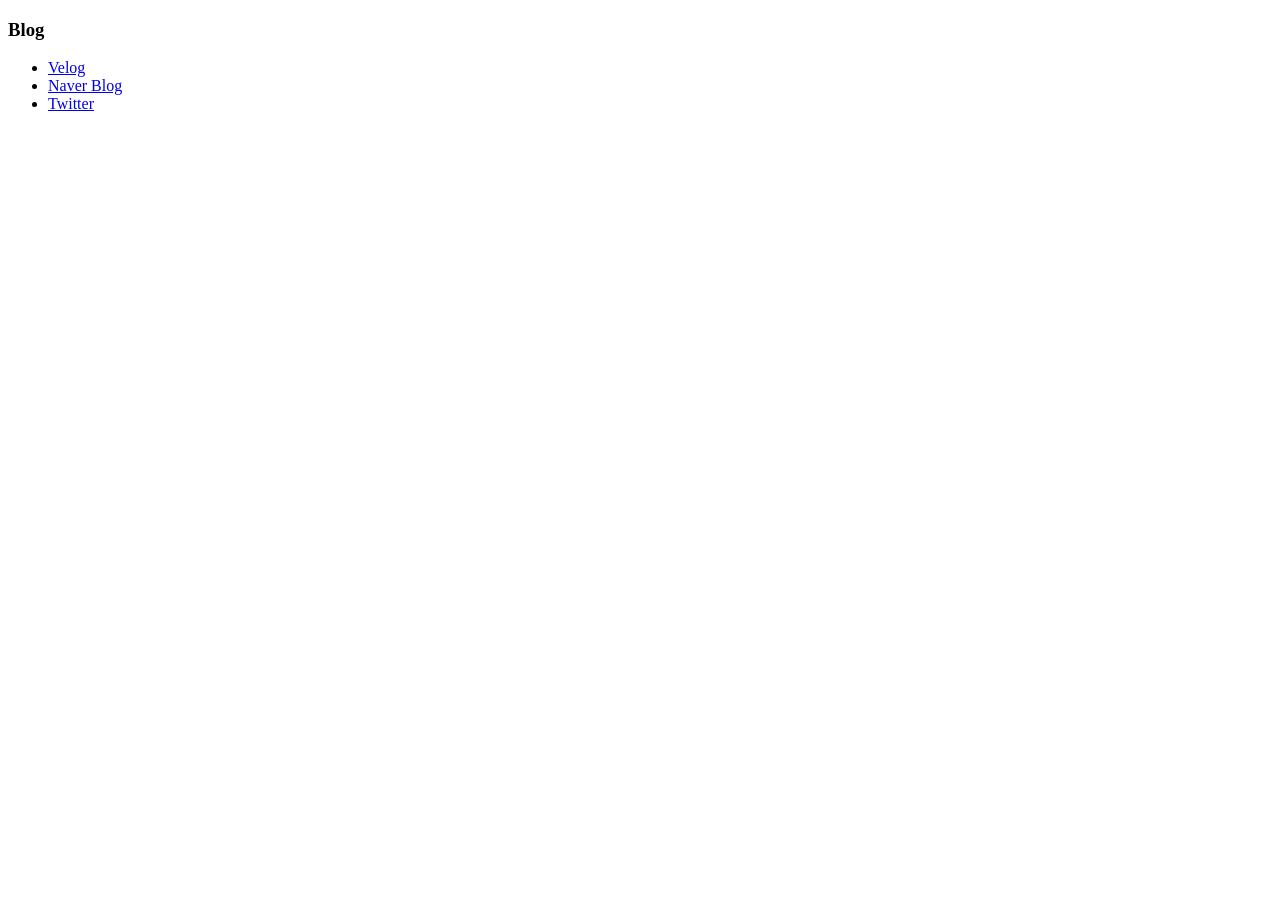
==== blogs.html @ 17e144d3 "Add initial CV website files" ====
<!DOCTYPE html>
<html lang="en" dir="ltr">
  <head>
    <meta charset="utf-8">
    <title>My Blogs</title>
  </head>
  <body>
    <h3>Blog</h3>
    <ul>
      <li><a href="https://velog.io/@awesomee">Velog</a></li>
      <li><a href="https://blog.naver.com/qsxwdcefv753">Naver Blog</a></li>
      <li><a href="https://twitter.com/jjolev_escape">Twitter</a></li>
    </ul>
  </body>
</html>
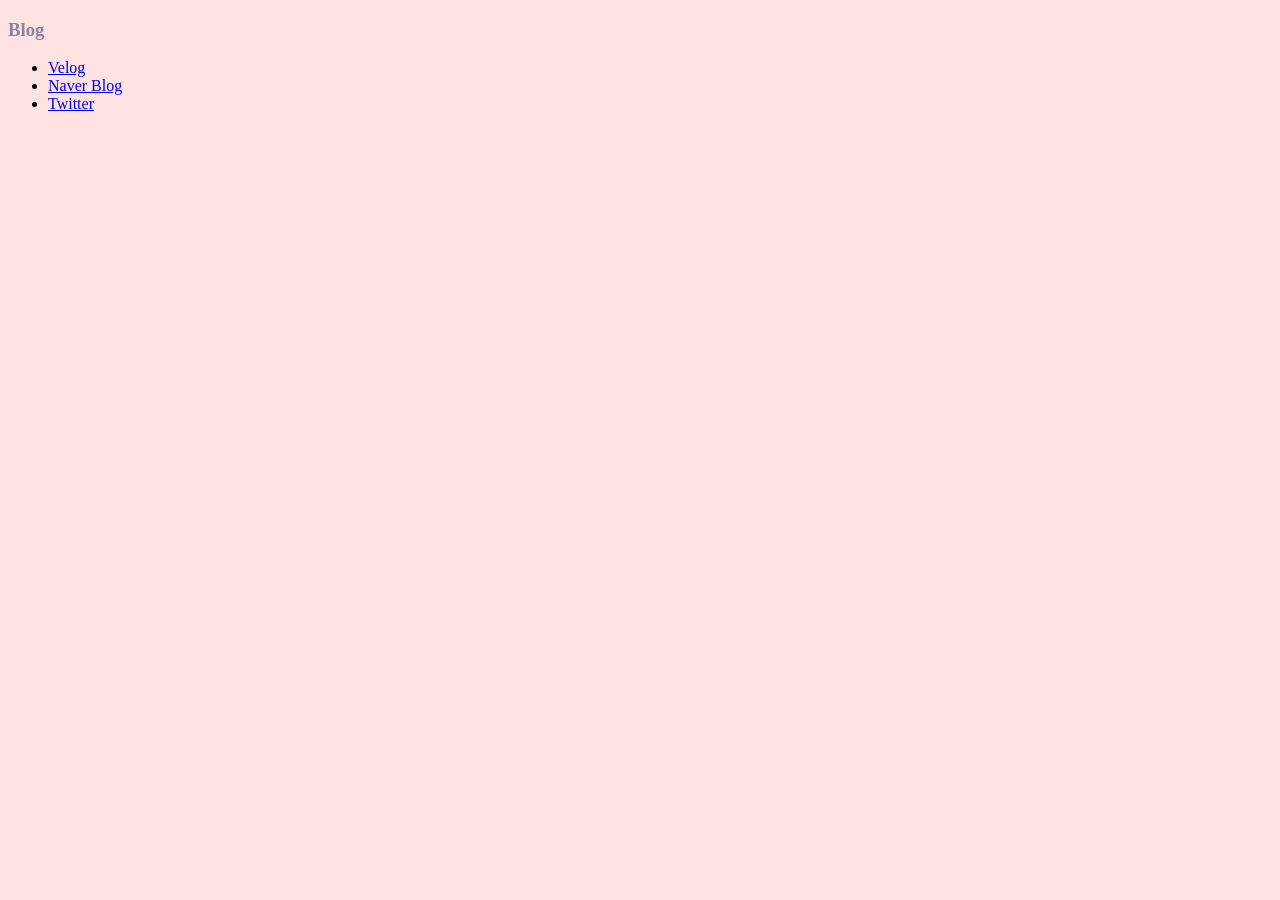
==== commit 50d69577: "Update blogs.html" ====
--- a/blogs.html
+++ b/blogs.html
@@ -3,6 +3,7 @@
   <head>
     <meta charset="utf-8">
     <title>My Blogs</title>
+    <link rel="stylesheet" href="styles.css">
   </head>
   <body>
     <h3>Blog</h3>
--- a/styles.css
+++ b/styles.css
@@ -0,0 +1,23 @@
+body {
+  background-color: #FFE2E2;
+}
+
+hr {
+  border-color: #F6F6F6;
+  border-style: none;
+  border-top-style: dotted;
+  border-width: 5px;
+  width: 5%;
+}
+
+img {
+  height : 180px;
+}
+
+h1 {
+  color: #8785A2;
+}
+
+h3 {
+  color: #8785A2;
+}
